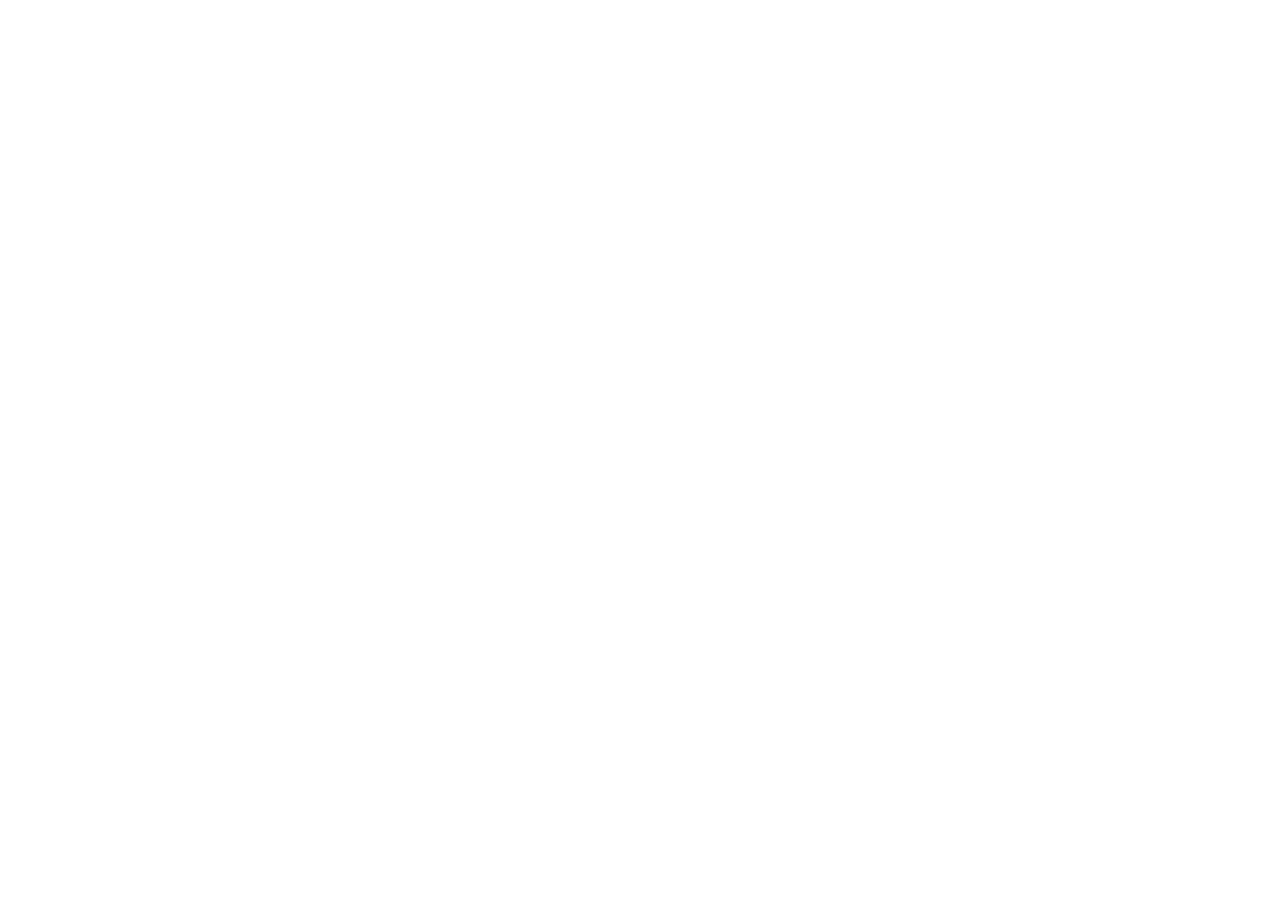
==== index.html @ 45d7db27 "creando archivo index y login page" ====
<!DOCTYPE html>
<html lang="en">
<head>
    <meta charset="UTF-8">
    <meta name="viewport" content="width=device-width, initial-scale=1.0">
    <title>Document</title>
</head>
<body>
    
</body>
</html>
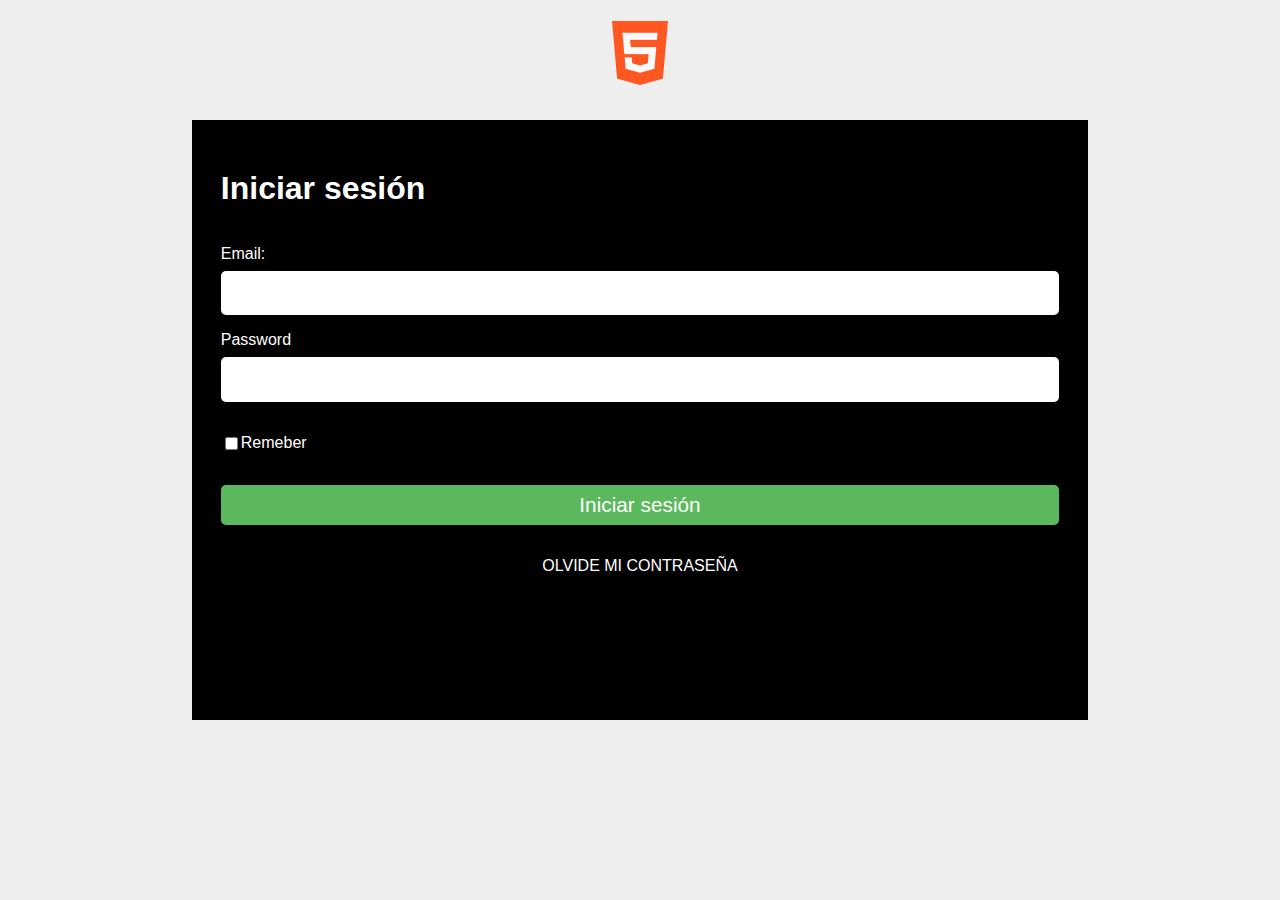
==== commit f7165e07: "create structure home page" ====
--- a/index.html
+++ b/index.html
@@ -3,9 +3,37 @@
 <head>
     <meta charset="UTF-8">
     <meta name="viewport" content="width=device-width, initial-scale=1.0">
-    <title>Document</title>
+    <title>Form</title>
+    <link rel="stylesheet" href="./css/reset.css">
+    <link rel="stylesheet" href="./css/login.css">
+    <link rel="stylesheet" href="./css/logo-login.css">
 </head>
 <body>
-    
+    <div class="logo-login">
+        <h1><img src="./img/html-5.png" alt=""></h1>
+    </div>
+    <div class="login">
+        <form action="" id="form-login" class="form-login">
+            <h1 class="title-login">Iniciar sesión</h1>
+            <p>
+                <label for="email">Email: </label>
+                <input type="email" name="email" id="email" class="email" required>
+            </p>
+           <p class="form-password">
+                <label for="password">Password</label>
+                <input type="password" name="password" id="password" class="password" required>
+           </p>
+           <p class="remember">
+               <input type="checkbox" name="remember-password" id="remember-password" class="remember-password" required>
+                <label for="remember-password">Remeber</label>
+           </p>
+            <p class="login-button">
+                <input type="submit" value="Iniciar sesión">
+            </p>  
+            <p class="forgot-password">
+                <a href="#">OLVIDE MI CONTRASEÑA</a>
+            </p>
+        </form>
+    </div>
 </body>
 </html>--- a/css/login.css
+++ b/css/login.css
@@ -0,0 +1,76 @@
+body {
+  background-color: black;
+  font-family: Arial, Helvetica, sans-serif;
+}
+
+.login {
+  color: white;
+}
+
+.form-login {
+  display: flex;
+  flex-direction: column;
+  justify-content: center;
+  margin: 0 auto;
+  padding: 1.8rem;
+}
+
+form label {
+  display: block;
+}
+
+input[type="email"],
+input[type="password"] {
+  width: 100%;
+  height: 2.8rem;
+  border-radius: 5px;
+  border: 0;
+  margin-top: 0.5rem;
+  outline: none;
+}
+
+.form-password {
+  margin-top: 0;
+}
+
+.login-button input {
+  width: 100%;
+  height: 2.5rem;
+  border-radius: 5px;
+  border: 0;
+  background-color: #5cb85c;
+  color: white;
+  font-size: 1.3rem;
+  cursor: pointer;
+}
+
+.forgot-password a {
+  text-decoration: none;
+  color: white;
+  display: flex;
+  justify-content: center;
+}
+
+.forgot-password a:hover {
+  text-decoration: underline;
+}
+
+.remember {
+  display: flex;
+}
+
+/* media querys desktop */
+
+@media (min-width: 740px) {
+  body {
+    background-color: #eee;
+  }
+
+  .login {
+    margin-top: 2rem;
+    background-color: black;
+    width: 70%;
+    height: 600px;
+    margin: 0 auto;
+  }
+}
--- a/css/logo-login.css
+++ b/css/logo-login.css
@@ -0,0 +1,17 @@
+.logo-login {
+  bottom: 0;
+  display: flex;
+  margin: 0 auto;
+  justify-content: center;
+  color: white;
+}
+
+.logo-login img {
+  margin-bottom: -30px;
+}
+
+@media (min-width: 740px) {
+  .logo-login img {
+    margin-bottom: 5px;
+  }
+}
